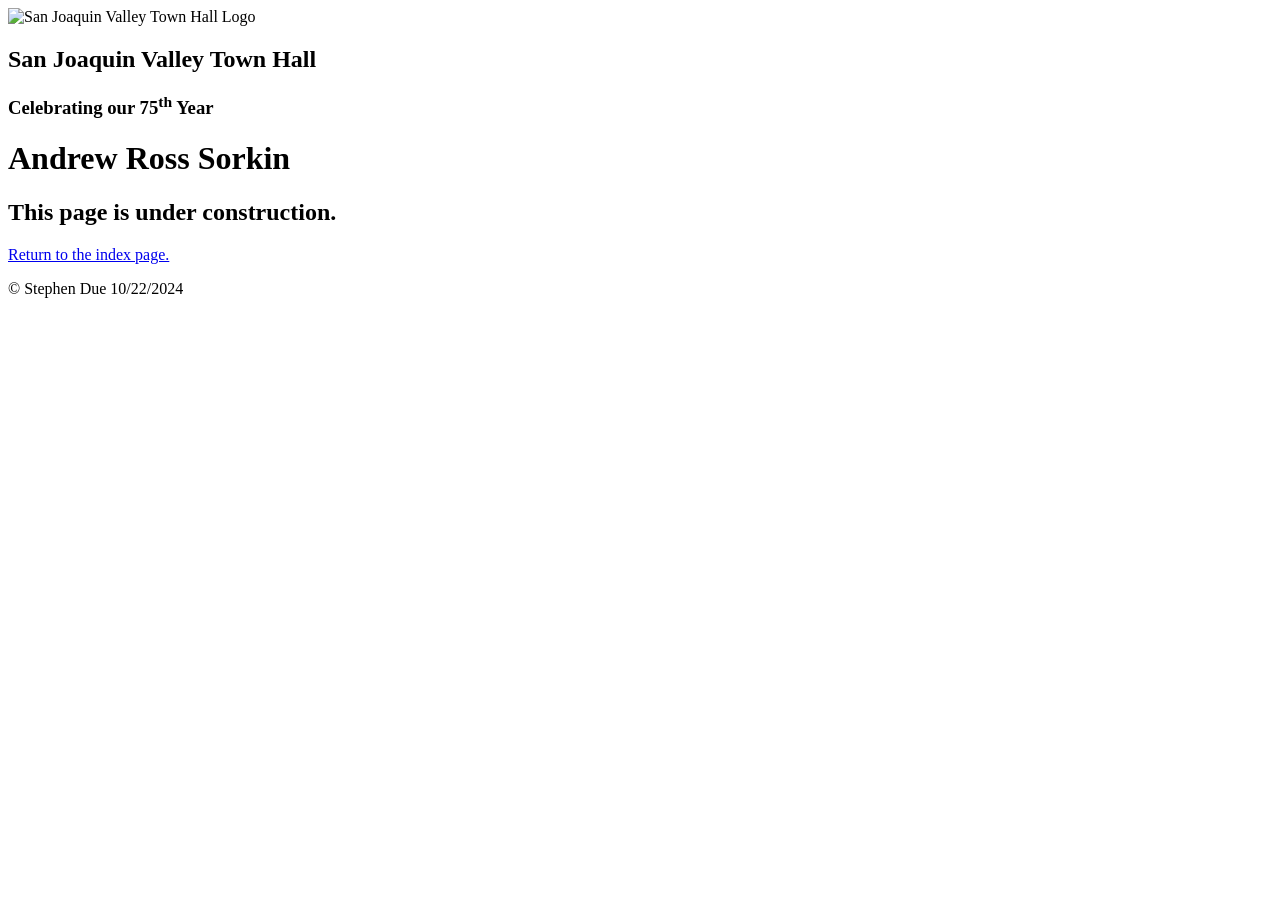
==== sorkin.html @ c88b05a8 "Add files via upload" ====
<!DOCTYPE html>
<html lang="en">
<head>
    <meta charset="UTF-8">
    <title>San Joaquin Valley Town Hall</title>
    <link rel="stylesheet" href="../css/styles.css">
    <link rel="shortcut icon" href="../images/favicon.ico">
</head>
<body>
<header>
    <div class="header-grid">
        <img src="../images/town_hall_logo.gif" alt="San Joaquin Valley Town Hall Logo" class="header-logo">
        <h2 class="header-grid-2">San Joaquin Valley Town Hall</h2>
        <h3 class="header-grid-3">Celebrating our 75<sup>th</sup> Year</h3>
    </div>
</header>
<main>
    <h1>Andrew Ross Sorkin</h1>
    <h2>This page is under construction.</h2>
    <p>
        <a href="../index.html">Return to the index page.</a>
    </p>
</main>
<footer>
    <p>
        &copy; Stephen Due 10/22/2024
    </p>
</footer>
</body>
</html>
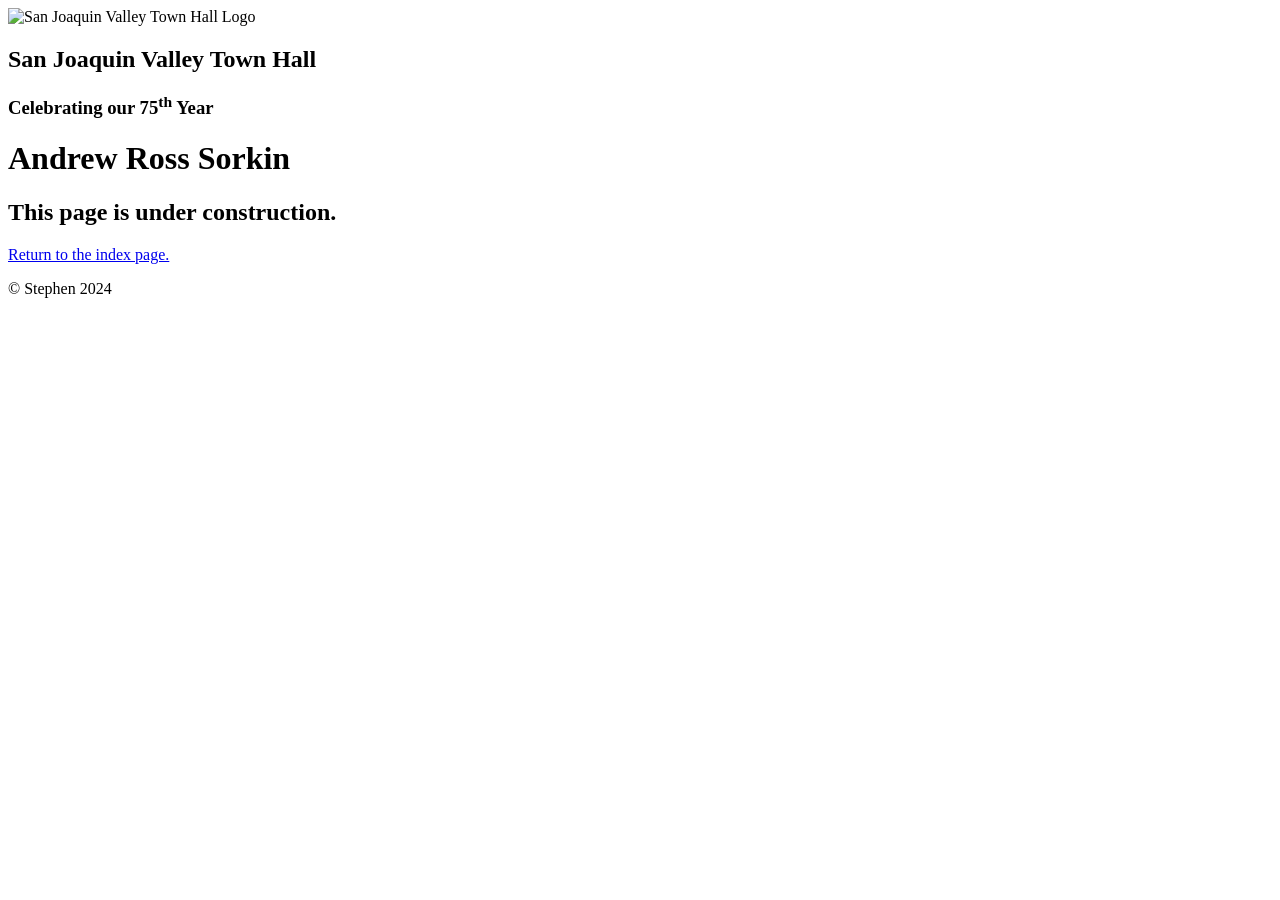
==== commit e124252a: "Update sorkin.html" ====
--- a/sorkin.html
+++ b/sorkin.html
@@ -23,8 +23,8 @@
 </main>
 <footer>
     <p>
-        &copy; Stephen Due 10/22/2024
+        &copy; Stephen  2024
     </p>
 </footer>
 </body>
-</html>+</html>
